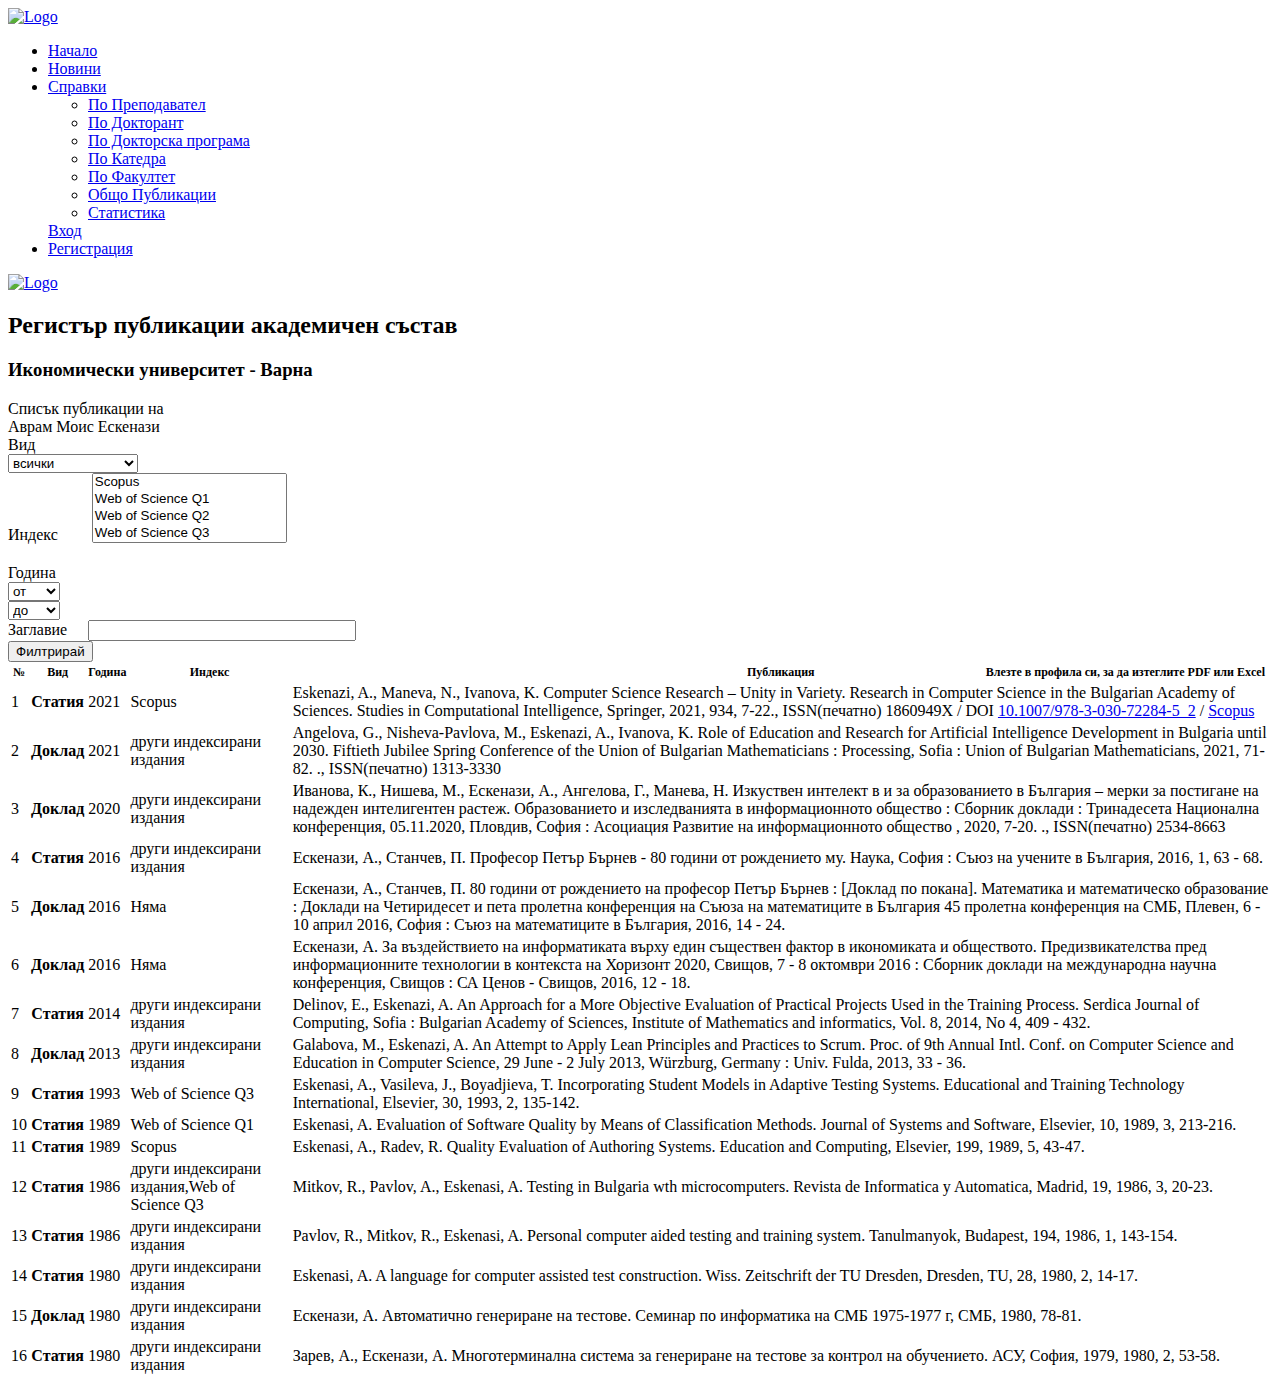
==== list-author.html @ d98ceeea "RabotaIndexDa" ====
<!-- Design by  -->

<!DOCTYPE html>
<html lang="bg">
    <head>
        <link href="https://fonts.googleapis.com/css?family=Roboto:100,400" rel="stylesheet">
        <meta http-equiv="Content-Type" content="text/html; charset=UTF-8"/> 
        <meta name="description" content="Списък публикации"/>  
        <meta name="viewport" content="width=device-width, initial-scale=1">                 
        <!-- <link media="all" type="text/css" rel="stylesheet" href="https://publications.ue-varna.bg/assets/css/cmsv5.css"> -->
        <link href="https://cdn.jsdelivr.net/npm/bootstrap@5.2.3/dist/css/bootstrap.min.css" rel="stylesheet" integrity="sha384-rbsA2VBKQhggwzxH7pPCaAqO46MgnOM80zW1RWuH61DGLwZJEdK2Kadq2F9CUG65" crossorigin="anonymous">
        <link rel="apple-touch-icon" sizes="60x60" href="https://publications.ue-varna.bg/assets/img/apple-icon-60x60.png">
        <link rel="icon" type="image/png" sizes="32x32" href="https://publications.ue-varna.bg/assets/img/favicon-32x32.png">


        <title> Списък публикации </title>   
    </head>
    <body>
         <script src="https://cdn.jsdelivr.net/npm/bootstrap@5.2.3/dist/js/bootstrap.bundle.min.js" integrity="sha384-kenU1KFdBIe4zVF0s0G1M5b4hcpxyD9F7jL+jjXkk+Q2h455rYXK/7HAuoJl+0I4" crossorigin="anonymous">
         </script>
  </body>
        <div  class="container-fluid p-0">
            <div class="row m-0">
                <div class="col-auot p-0 bg-light">
                    <div class=" bg-white text-center">
                        <a href="http://publications.ue-varna.bg">
                            <img src="https://publications.ue-varna.bg/assets/img/Logo.png" class="img-fluid " alt="Logo"> 
                        </a>
                    </div>
                    <div class="main-nav">
                        <ul class="nav nav-pills nav-stacked left-menu text-white" id="stacked-menu">
                                        
                                                                                            <li class="menu-item bg-dark">
                                    
                                    <a href="https://publications.ue-varna.bg/home">Начало</a>  
                                </li>
                                                                                                                            <li class="menu-item bg-dark">
                                    
                                    <a href="https://publications.ue-varna.bg/news">Новини</a>  
                                </li>
                                                                                                                                        
                                    
                                    <li class="menu-item bg-light">
                                        <a href="#" data-target="#item2" data-toggle="collapse" data-parent="#stacked-menu">Справки <i class="glyphicon glyphicon-chevron-down pull-right" style="padding-top: 3px;padding-right:20px"></i></a>
                                        <ul class="nav nav-pills nav-stacked collapse in" id="item2">
                                                                                        <li class="menu-nested-item active-subitem">
                                                <a href="https://publications.ue-varna.bg/authors">По Преподавател</a>
                                            </li>
                                                                                        <li class="menu-nested-item ">
                                                <a href="https://publications.ue-varna.bg/phd-students">По Докторант</a>
                                            </li>
                                                                                        <li class="menu-nested-item ">
                                                <a href="https://publications.ue-varna.bg/phd-programmes">По Дoкторска програма</a>
                                            </li>
                                                                                        <li class="menu-nested-item ">
                                                <a href="https://publications.ue-varna.bg/departments">По Катедра</a>
                                            </li>
                                                                                        <li class="menu-nested-item ">
                                                <a href="https://publications.ue-varna.bg/faculties">По Факултет</a>
                                            </li>
                                                                                        <li class="menu-nested-item ">
                                                <a href="https://publications.ue-varna.bg/guest/publications/view">Общо Публикации</a>
                                            </li>
                                                                                        <li class="menu-nested-item ">
                                                <a href="https://publications.ue-varna.bg/statistics">Статистика</a>
                                            </li>
                                                                                    </ul>
                                    </li>
                                                                                                                                                                                             
                                    <a href="https://publications.ue-varna.bg/user/login">Вход</a>  
                                </li>
                                                                                                                            <li class="menu-item bg-dark">
                                    
                                    <a href="https://publications.ue-varna.bg/user/register">Регистрация</a>  
                                </li>
                                                                                                                    </ul>
                    </div>
                    <div class="brand-section">
                        <a class="" href="https://www.ue-varna.bg/" title="Икономически университет - Варна"><img src="https://publications.ue-varna.bg/assets/img/IU.png" class="img-responsive center-block" alt="Logo"> </a>
                    </div>
                </div>
                               
                                <div class="col-lg-10 col-md-10 col-sm-10 col-xs-10 remove-padding right-column">
                    <div class="header bg-white ">

                    </div>
                    <div class="big-title-container text-center bg-dark text-white">
                        <h2 class="remove-margin"> Регистър публикации акадeмичен състав </h1>
                            <h3 class="remove-margin"> Икономически университет - Варна </h2>
                    </div>

                            <div class="form-body-section bg-white">
        <div class="wrap-me clearfix">
           			<div class="form-title"> 
				Списък публикации на <br/>Аврам Моис Ескенази
				<div class="ribbon"></div>
			</div>
                                                                    <form method="POST" action="https://publications.ue-varna.bg/list-author-filter" accept-charset="UTF-8" class="" enctype="multipart/form-data"><input name="_token" type="hidden" value="RW8XR7Op4qjsswHmVjTMxwQtlItjqU2VUym0wHFp">
            <input name="key" type="hidden" value="O7Pj">
            <input name="order" type="hidden" value="desc">
            <input name="flag" type="hidden" value="year_pub">
            <div class="form-validate form-inline">
                <div class="form-group" style="">
                    <label for="type" class="control-label" style="margin-right:35px;">Вид</label>
                    <div class="select-style" style="margin-right:30px;width:158px;">
                        <select class="" id="type" name="type"><option value="">всички</option><option value="1">Монография</option><option value="2">Студия</option><option value="3">Статия</option><option value="4">Доклад</option><option value="5">Учебник</option><option value="6">Учебно помагало</option><option value="7">Други</option></select>
                    </div>
                    <label for="indexed" class="control-label" style="margin-right:30px;">Индекс</label>
                    <select id="district_id" multiple="1" class="selectpicker" title="Изберете видове индексиране" data-actions-box="true" data-width="260px" data-deselect-all-text="Откажи" data-select-all-text="Всички" name="indexed[]"><option value="7">Scopus</option><option value="2">Web of Science Q1</option><option value="3">Web of Science Q2</option><option value="5">Web of Science Q3</option><option value="6">Web of Science Q4 или Scopus</option><option value="4">други индексирани издания</option></select>
                             </div>
            <div class="form-validate form-inline" style="margin-top:20px;">
                <div class="form-group">
                <label for="year_start" class="control-label" style="margin-right:10px;">Година</label>
                    <div class="select-style" style="margin-right:15px;width:70px;">
                        <select class="" id="year_start" name="year_start"><option value="">от</option><option value="2022">2022</option><option value="2021">2021</option><option value="2020">2020</option><option value="2019">2019</option><option value="2018">2018</option><option value="2017">2017</option><option value="2016">2016</option><option value="2015">2015</option><option value="2014">2014</option><option value="2013">2013</option><option value="2012">2012</option><option value="2011">2011</option><option value="2010">2010</option><option value="2009">2009</option><option value="2008">2008</option><option value="2007">2007</option><option value="2006">2006</option><option value="2005">2005</option><option value="2004">2004</option><option value="2003">2003</option><option value="2002">2002</option><option value="2001">2001</option><option value="2000">2000</option><option value="1999">1999</option><option value="1998">1998</option><option value="1997">1997</option><option value="1996">1996</option><option value="1995">1995</option><option value="1994">1994</option><option value="1993">1993</option><option value="1992">1992</option><option value="1991">1991</option><option value="1990">1990</option><option value="1989">1989</option><option value="1988">1988</option><option value="1987">1987</option><option value="1986">1986</option><option value="1985">1985</option><option value="1984">1984</option><option value="1983">1983</option><option value="1982">1982</option><option value="1981">1981</option><option value="1980">1980</option></select>
                    </div>
                    <div class="select-style" style="margin-right:29px;width:70px; ">
                        <select class="" name="year_end"><option value="">до</option><option value="2022">2022</option><option value="2021">2021</option><option value="2020">2020</option><option value="2019">2019</option><option value="2018">2018</option><option value="2017">2017</option><option value="2016">2016</option><option value="2015">2015</option><option value="2014">2014</option><option value="2013">2013</option><option value="2012">2012</option><option value="2011">2011</option><option value="2010">2010</option><option value="2009">2009</option><option value="2008">2008</option><option value="2007">2007</option><option value="2006">2006</option><option value="2005">2005</option><option value="2004">2004</option><option value="2003">2003</option><option value="2002">2002</option><option value="2001">2001</option><option value="2000">2000</option><option value="1999">1999</option><option value="1998">1998</option><option value="1997">1997</option><option value="1996">1996</option><option value="1995">1995</option><option value="1994">1994</option><option value="1993">1993</option><option value="1992">1992</option><option value="1991">1991</option><option value="1990">1990</option><option value="1989">1989</option><option value="1988">1988</option><option value="1987">1987</option><option value="1986">1986</option><option value="1985">1985</option><option value="1984">1984</option><option value="1983">1983</option><option value="1982">1982</option><option value="1981">1981</option><option value="1980">1980</option></select>
                    </div>
                    <label for="title" class="control-label" style="margin-right:17px;">Заглавие</label>
                    <input class="form-control" style="width:260px;" name="title" type="text" value="" id="title">
                </div>
                <input class="btn btn-default submit-me pull-right" type="submit" value="Филтрирай">
            </div>
            </form>
                        <table class="table table-striped table-bordered table-stats">
                <colgroup> 
                    <col class="">
                    <col class="col-xs-1"> 
                    <col class="col-xs-1"> 
                    <col class="col-xs-1"> 
                    <col class="col-xs-9">
                </colgroup> 
                <thead style="font-size:12px;"> 
                    <tr>
                        <th>№</th>
                        <th><a href='https://publications.ue-varna.bg/list-author/O7Pj/sort/name/desc/от/до/0/"0"/empty' class="" style="color:black;display:inline;" data-toggle="tooltip" data-placement="top" title="Сортирай"> <i class="glyphicon glyphicon-sort"></i></a> Вид </th> 
                        <th><a href='https://publications.ue-varna.bg/list-author/O7Pj/sort/year_pub/desc/от/до/0/"0"/empty' class="" style="color:black;display:inline;" data-toggle="tooltip" data-placement="top" title="Сортирай"> <i class="glyphicon glyphicon-sort"></i></a> Година</th> 
                        <th><a href='https://publications.ue-varna.bg/list-author/O7Pj/sort/indexed/desc/от/до/0/"0"/empty' class="" style="color:black;display:inline;" data-toggle="tooltip" data-placement="top" title="Сортирай"> <i class="glyphicon glyphicon-sort"></i> </a> Индекс</th>
                        <th style="position:relative;">
                                                        Публикация <span style="position:absolute;right:5px;bottom:1px;"> Влезте в профила си, за да изтеглите PDF или Excel</span></th>
                    </tr> 
                </thead> 
                <tbody> 
                                        <tr> 
                        <td>1</td>
                        <th scope="row"> 
                            Статия
                        </th> 
                        <td>
                            2021
                        </td>
                        <td style="position:relative;">
                                                                                                                                                                                                                                                                                                                                                                                                            Scopus
                                                                                                                                                                                                                                                                                                                                                                                                                                                                                                                                                                                                                                                                                     
                        </td>
                        <td class="break-me-into-pieces">
                   Eskenazi, A., Maneva, N., Ivanova, K. Computer Science Research – Unity in Variety. Research in Computer Science in the Bulgarian Academy of Sciences. Studies in Computational Intelligence, Springer, 2021, 934, 7-22., ISSN(печатно) 1860949X / DOI <a href="https://doi.org/10.1007/978-3-030-72284-5_2">10.1007/978-3-030-72284-5_2</a> / <a href="https://www.scopus.com/record/display.uri?eid=2-s2.0-85111101748&origin=resultslist&sort=plf-f&src=s&st1=Computer+Science+Research+%e2%80%93+Unity+in+Variety&sid=f4830c0c18366f8a577ab1485199f62b&sot=b&sdt=b&sl=59&s=TITLE-ABS-KEY%28Computer+Science+Research+%e2%80%93+Unity+in+Variety%29&relpos=0&citeCnt=0&searchTerm=">Scopus</a></td> 
                    </tr>
                                        <tr> 
                        <td>2</td>
                        <th scope="row"> 
                            Доклад
                        </th> 
                        <td>
                            2021
                        </td>
                        <td style="position:relative;">
                                                                                                                                                                                                                                                                                                                                                                                                                                                                                                                                                                                                                                                                                                                                                                                                                                                                                                                                                                                                                                    други индексирани издания
                                                             
                        </td>
                        <td class="break-me-into-pieces">
                   Angelova, G., Nisheva-Pavlova, M., Eskenazi, A., Ivanova, K. Role of Education and Research for Artificial Intelligence Development in Bulgaria until 2030. Fiftieth Jubilee Spring Conference of the Union of Bulgarian Mathematicians : Processing, Sofia : Union of Bulgarian Mathematicians, 2021, 71-82. ., ISSN(печатно) 1313-3330</td> 
                    </tr>
                                        <tr> 
                        <td>3</td>
                        <th scope="row"> 
                            Доклад
                        </th> 
                        <td>
                            2020
                        </td>
                        <td style="position:relative;">
                                                                                                                                                                                                                                                                                                                                                                                                                                                                                                                                                                                                                                                                                                                                                                                                                                                                                                                                                                        други индексирани издания
                                                                                                                         
                        </td>
                        <td class="break-me-into-pieces">
                   Иванова, К., Нишева, М., Ескенази, А., Ангелова, Г., Манева, Н. Изкуствен интелект в и за образованието в България – мерки за постигане на надежден интелигентен растеж. Образованието и изследванията в информационното общество : Сборник доклади : Тринадесета Национална конференция, 05.11.2020, Пловдив, София : Асоциация Развитие на информационното общество , 2020, 7-20. ., ISSN(печатно) 2534-8663</td> 
                    </tr>
                                        <tr> 
                        <td>4</td>
                        <th scope="row"> 
                            Статия
                        </th> 
                        <td>
                            2016
                        </td>
                        <td style="position:relative;">
                                                                                                                                                                                                                        други индексирани издания
                                                                                                                                                                                                                                                                                                                                                                                                                                                                                                                                                                                                                                                                                                                                                                                                                                                                         
                        </td>
                        <td class="break-me-into-pieces">
                   Ескенази, А., Станчев, П. Професор Петър Бърнев - 80 години от рождението му. Наука, София : Съюз на учените в България, 2016, 1, 63 - 68.</td> 
                    </tr>
                                        <tr> 
                        <td>5</td>
                        <th scope="row"> 
                            Доклад
                        </th> 
                        <td>
                            2016
                        </td>
                        <td style="position:relative;">
                                                                                                                                                                                                                                                                                    Няма
                                                                                                                                                                                                                                                                                                                                                                                                                                                                                                                                                                                                                                                                                                                                                                                                             
                        </td>
                        <td class="break-me-into-pieces">
                   Ескенази, А., Станчев, П. 80 години от рождението на професор Петър Бърнев : [Доклад по покана]. Математика и математическо образование : Доклади на Четиридесет и пета пролетна конференция на Съюза на математиците в България 45 пролетна конференция на СМБ, Плевен, 6 - 10 април 2016, София : Съюз на математиците в България, 2016, 14 - 24.</td> 
                    </tr>
                                        <tr> 
                        <td>6</td>
                        <th scope="row"> 
                            Доклад
                        </th> 
                        <td>
                            2016
                        </td>
                        <td style="position:relative;">
                                                                                                                                                                                                                                                                                                                                                Няма
                                                                                                                                                                                                                                                                                                                                                                                                                                                                                                                                                                                                                                                                                                                                                 
                        </td>
                        <td class="break-me-into-pieces">
                   Ескенази, А. За въздействието на информатиката върху един съществен фактор в икономиката и обществото. Предизвикателства пред информационните технологии в контекста на Хоризонт 2020, Свищов, 7 - 8 октомври 2016 : Сборник доклади на международна научна конференция, Свищов : СА Ценов - Свищов, 2016, 12 - 18.</td> 
                    </tr>
                                        <tr> 
                        <td>7</td>
                        <th scope="row"> 
                            Статия
                        </th> 
                        <td>
                            2014
                        </td>
                        <td style="position:relative;">
                                                                                                                                                            други индексирани издания
                                                                                                                                                                                                                                                                                                                                                                                                                                                                                                                                                                                                                                                                                                                                                                                                                                                                                                                                     
                        </td>
                        <td class="break-me-into-pieces">
                   Delinov, E., Eskenazi, A. An Approach for a More Objective Evaluation of Practical Projects Used in the Training Process. Serdica Journal of Computing, Sofia : Bulgarian Academy of Sciences, Institute of Mathematics and informatics, Vol. 8, 2014, No 4, 409 - 432.</td> 
                    </tr>
                                        <tr> 
                        <td>8</td>
                        <th scope="row"> 
                            Доклад
                        </th> 
                        <td>
                            2013
                        </td>
                        <td style="position:relative;">
                                                                                                други индексирани издания
                                                                                                                                                                                                                                                                                                                                                                                                                                                                                                                                                                                                                                                                                                                                                                                                                                                                                                                                                                                                 
                        </td>
                        <td class="break-me-into-pieces">
                   Galabova, M., Eskenazi, A. An Attempt to Apply Lean Principles and Practices to Scrum. Proc. of 9th Annual Intl. Conf. on Computer Science and Education in Computer Science,  29 June - 2 July 2013, Würzburg, Germany : Univ. Fulda, 2013, 33 - 36.</td> 
                    </tr>
                                        <tr> 
                        <td>9</td>
                        <th scope="row"> 
                            Статия
                        </th> 
                        <td>
                            1993
                        </td>
                        <td style="position:relative;">
                                                                                                                                                                                                                                                                                                                                                                                                                                                                                                                                                                                                                                                                                                                                                                                                                                                Web of Science Q3
                                                                                                                                                                                                                                                 
                        </td>
                        <td class="break-me-into-pieces">
                   Eskenasi, A., Vasileva, J., Boyadjieva, T. Incorporating Student Models in Adaptive Testing Systems. Educational and Training Technology International, Elsevier, 30, 1993, 2, 135-142.</td> 
                    </tr>
                                        <tr> 
                        <td>10</td>
                        <th scope="row"> 
                            Статия
                        </th> 
                        <td>
                            1989
                        </td>
                        <td style="position:relative;">
                                                                                                                                                                                                                                                                                                                                                                                                                                                                                                                                                                                                                                                                                                                        Web of Science Q1
                                                                                                                                                                                                                                                                                                                                                                         
                        </td>
                        <td class="break-me-into-pieces">
                   Eskenasi, A. Evaluation of Software Quality by Means of Classification Methods. Journal of Systems and Software, Elsevier, 10, 1989, 3, 213-216.</td> 
                    </tr>
                                        <tr> 
                        <td>11</td>
                        <th scope="row"> 
                            Статия
                        </th> 
                        <td>
                            1989
                        </td>
                        <td style="position:relative;">
                                                                                                                                                                                                                                                                                                                                                                                                                                                                                                                                                                                                                                                                                                                                                                                    Scopus
                                                                                                                                                                                                                                                                                                             
                        </td>
                        <td class="break-me-into-pieces">
                   Eskenasi, A., Radev, R. Quality Evaluation of Authoring Systems. Education and Computing, Elsevier, 199, 1989, 5, 43-47.</td> 
                    </tr>
                                        <tr> 
                        <td>12</td>
                        <th scope="row"> 
                            Статия
                        </th> 
                        <td>
                            1986
                        </td>
                        <td style="position:relative;">
                                                                                                                                                                                                                                                                                                                                                                                                                                                                                                                                                                                                други индексирани издания,Web of Science Q3
                                                                                                                                                                                                                                                                                                                                                                                                                                                                                                 
                        </td>
                        <td class="break-me-into-pieces">
                   Mitkov, R., Pavlov, A., Eskenasi, A. Testing in Bulgaria wth microcomputers. Revista de Informatica y  Automatica, Madrid, 19, 1986, 3, 20-23.</td> 
                    </tr>
                                        <tr> 
                        <td>13</td>
                        <th scope="row"> 
                            Статия
                        </th> 
                        <td>
                            1986
                        </td>
                        <td style="position:relative;">
                                                                                                                                                                                                                                                                                                                                                                                                                                                                                                                                                                                                                                                            други индексирани издания
                                                                                                                                                                                                                                                                                                                                                                                                                                     
                        </td>
                        <td class="break-me-into-pieces">
                   Pavlov, R., Mitkov, R., Eskenasi, A. Personal computer aided testing and training system. Tanulmanyok, Budapest, 194, 1986, 1, 143-154.</td> 
                    </tr>
                                        <tr> 
                        <td>14</td>
                        <th scope="row"> 
                            Статия
                        </th> 
                        <td>
                            1980
                        </td>
                        <td style="position:relative;">
                                                                                                                                                                                                                                                                                                                                                                                                                                                                        други индексирани издания
                                                                                                                                                                                                                                                                                                                                                                                                                                                                                                                                                                                                                         
                        </td>
                        <td class="break-me-into-pieces">
                   Eskenasi, A. A language for computer assisted test construction. Wiss. Zeitschrift der TU Dresden, Dresden, TU, 28, 1980, 2, 14-17.</td> 
                    </tr>
                                        <tr> 
                        <td>15</td>
                        <th scope="row"> 
                            Доклад
                        </th> 
                        <td>
                            1980
                        </td>
                        <td style="position:relative;">
                                                                                                                                                                                                                                                                                                                                                                                                                                                                                                                                    други индексирани издания
                                                                                                                                                                                                                                                                                                                                                                                                                                                                                                                                                             
                        </td>
                        <td class="break-me-into-pieces">
                   Ескенази, А. Автоматично генериране на тестове. Семинар по информатика на СМБ 1975-1977 г, СМБ, 1980, 78-81.</td> 
                    </tr>
                                        <tr> 
                        <td>16</td>
                        <th scope="row"> 
                            Статия
                        </th> 
                        <td>
                            1980
                        </td>
                        <td style="position:relative;">
                                                                                                                                                                                                                                                                                                                                                                                                                                                                                                                                                                                                                                                                                                                                                                                                                                                                                                            други индексирани издания
                                                                                                                                                                                     
                        </td>
                        <td class="break-me-into-pieces">
                   Зарев, А., Ескенази, А. Многотерминална система за генериране на тестове за контрол на обучението. АСУ, София, 1979, 1980, 2, 53-58.</td> 
                    </tr>
                                    </tbody>
            </table>

        </div>
    </div>
                    </div>
                            </div>
        </div>
        <script src="https://publications.ue-varna.bg/assets/js/bootstrap.min.js"></script>

        <script src="https://publications.ue-varna.bg/assets/js/jquery-ui.min.js"></script>

        <script src="https://publications.ue-varna.bg/assets/js/sweetalert2.all.js"></script>

        <script src="https://publications.ue-varna.bg/assets/js/javascriptv5.js"></script>

    </body>
</html>
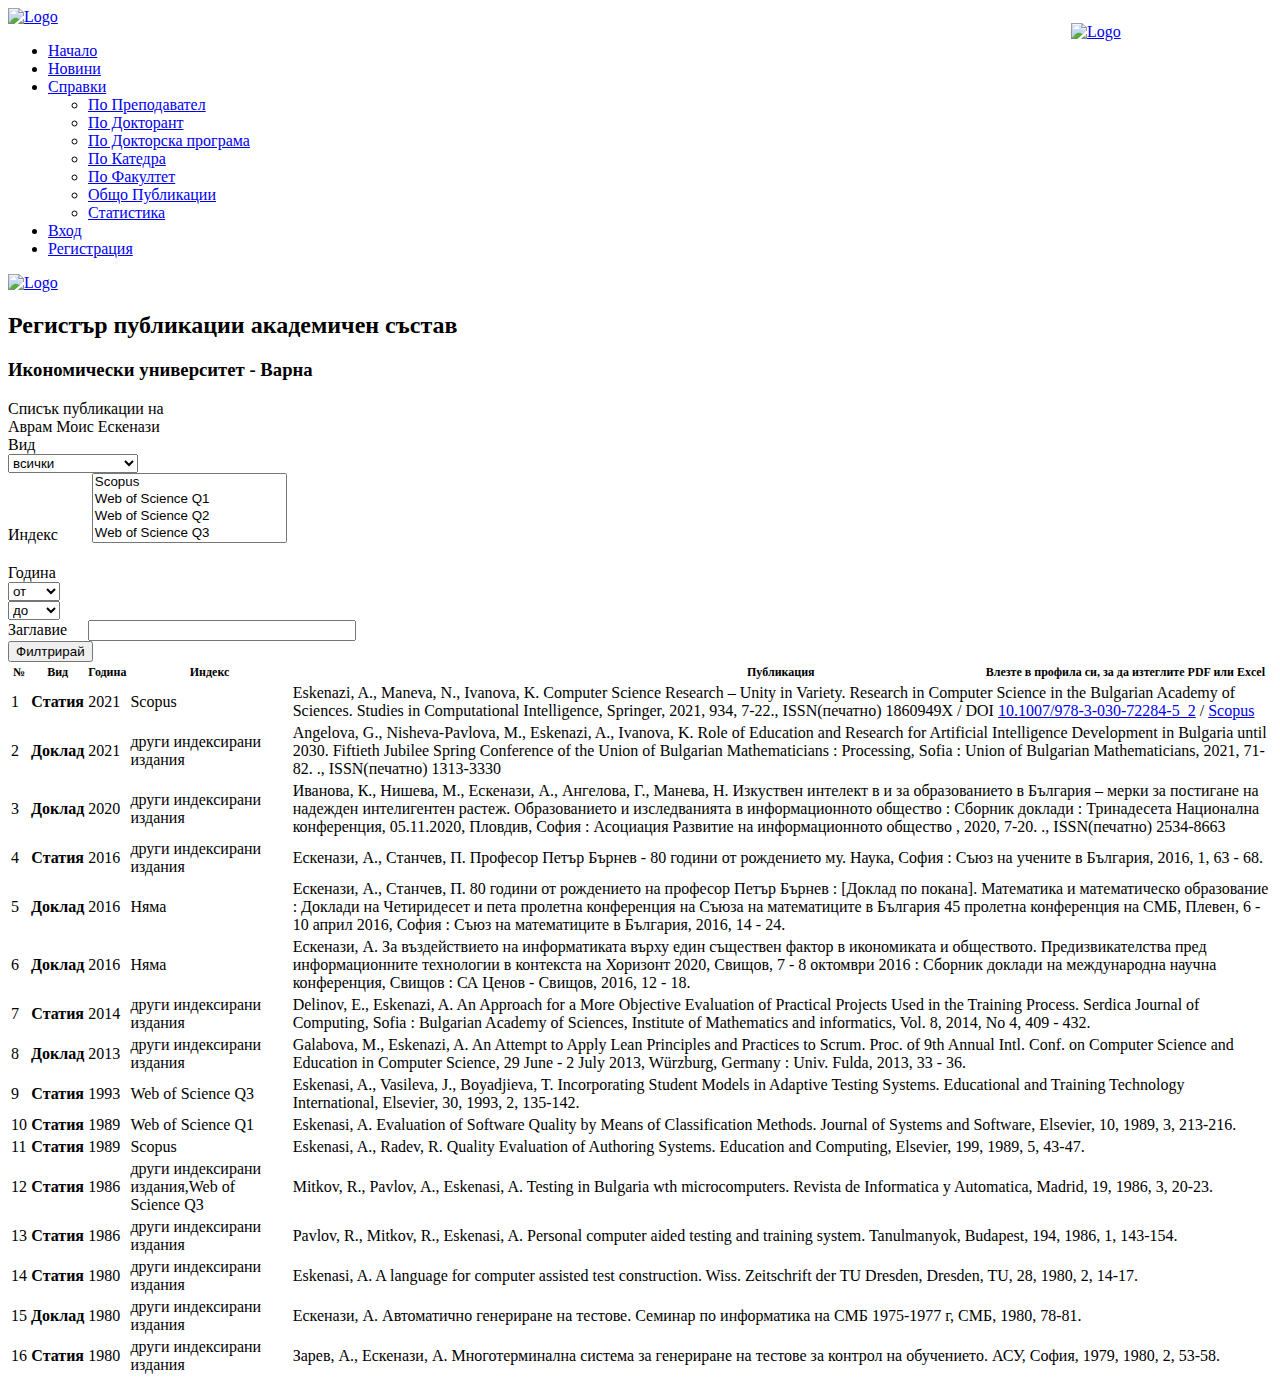
==== commit d7ccb29f: "Revert "RabotaIndexDa"" ====
--- a/list-author.html
+++ b/list-author.html
@@ -5,27 +5,43 @@
 <html lang="bg">
     <head>
         <link href="https://fonts.googleapis.com/css?family=Roboto:100,400" rel="stylesheet">
+        
         <meta http-equiv="Content-Type" content="text/html; charset=UTF-8"/> 
-        <meta name="description" content="Списък публикации"/>  
-        <meta name="viewport" content="width=device-width, initial-scale=1">                 
-        <!-- <link media="all" type="text/css" rel="stylesheet" href="https://publications.ue-varna.bg/assets/css/cmsv5.css"> -->
-        <link href="https://cdn.jsdelivr.net/npm/bootstrap@5.2.3/dist/css/bootstrap.min.css" rel="stylesheet" integrity="sha384-rbsA2VBKQhggwzxH7pPCaAqO46MgnOM80zW1RWuH61DGLwZJEdK2Kadq2F9CUG65" crossorigin="anonymous">
+        <meta name="description" content="Списък публикации"/>                   
+        <link media="all" type="text/css" rel="stylesheet" href="https://publications.ue-varna.bg/assets/css/cmsv5.css">
+
+        <link media="all" type="text/css" rel="stylesheet" href="https://publications.ue-varna.bg/assets/css/normalize.css">
+
+        <link media="all" type="text/css" rel="stylesheet" href="https://publications.ue-varna.bg/assets/css/clickmap.css">
+     
+        <link media="all" type="text/css" rel="stylesheet" href="https://publications.ue-varna.bg/assets/css/bootstrap.css">
+
+        <link media="all" type="text/css" rel="stylesheet" href="https://publications.ue-varna.bg/assets/css/jquery-ui.css">
+
+		<script src="https://publications.ue-varna.bg/assets/js/jquery.min.js"></script>
+
+        <link rel="stylesheet" href="https://cdn.jsdelivr.net/npm/bootstrap-select@1.13.9/dist/css/bootstrap-select.min.css">
+        <script src="https://cdn.jsdelivr.net/npm/bootstrap-select@1.13.9/dist/js/bootstrap-select.min.js"></script>
         <link rel="apple-touch-icon" sizes="60x60" href="https://publications.ue-varna.bg/assets/img/apple-icon-60x60.png">
         <link rel="icon" type="image/png" sizes="32x32" href="https://publications.ue-varna.bg/assets/img/favicon-32x32.png">
 
-
+        <script>var BASE = "https://publications.ue-varna.bg";</script>
+        <script>var localeCheck = "bg";</script>
+        <script src='https://www.google.com/recaptcha/api.js'></script>
         <title> Списък публикации </title>   
     </head>
     <body>
-         <script src="https://cdn.jsdelivr.net/npm/bootstrap@5.2.3/dist/js/bootstrap.bundle.min.js" integrity="sha384-kenU1KFdBIe4zVF0s0G1M5b4hcpxyD9F7jL+jjXkk+Q2h455rYXK/7HAuoJl+0I4" crossorigin="anonymous">
-         </script>
-  </body>
-        <div  class="container-fluid p-0">
-            <div class="row m-0">
-                <div class="col-auot p-0 bg-light">
-                    <div class=" bg-white text-center">
+        <div id="wrapper" class="container-fluid" style="padding:0px;">
+            <div class="row remove-margin">
+                <div class="branded" style="position:relative;">
+                    <div style="width:186px;height:186px;position:absolute;top:0;right:0;padding:15px;background:white;z-index:1;">
+                            <a class="" href="#"><img src="https://publications.ue-varna.bg/assets/img/IU.png" class="img-responsive center-block" alt="Logo"> </a>
+                    </div>
+                </div>
+                                <div class="col-lg-2 col-md-2 col-sm-2 col-xs-2 remove-padding bg-light left-column">
+                    <div class="logo-section bg-white">
                         <a href="http://publications.ue-varna.bg">
-                            <img src="https://publications.ue-varna.bg/assets/img/Logo.png" class="img-fluid " alt="Logo"> 
+                            <img src="https://publications.ue-varna.bg/assets/img/Logo.png" class="img-responsive center-block" alt="Logo"> 
                         </a>
                     </div>
                     <div class="main-nav">
@@ -67,7 +83,8 @@
                                             </li>
                                                                                     </ul>
                                     </li>
-                                                                                                                                                                                             
+                                                                                                                                                                <li class="menu-item bg-dark">
+                                    
                                     <a href="https://publications.ue-varna.bg/user/login">Вход</a>  
                                 </li>
                                                                                                                             <li class="menu-item bg-dark">
